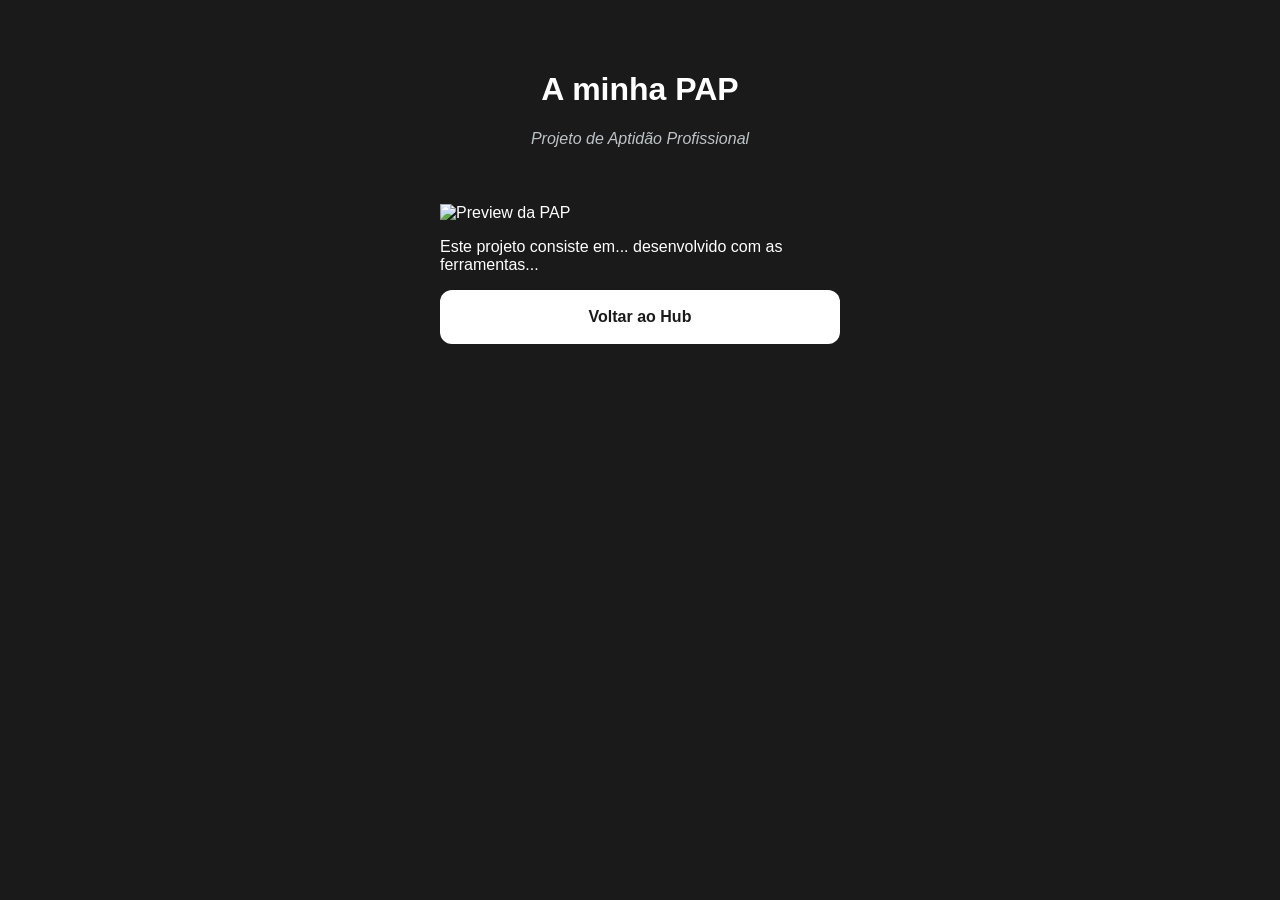
==== pap.html @ e946b07e "Create pap.html" ====
<!DOCTYPE html>
<html lang="pt">
<head>
 <meta charset="UTF-8">
 <meta name="viewport" content="width=device-width, initial-scale=1.0">
 <title>A minha PAP - My Creative Hub</title>
 <link rel="stylesheet" href="style.css">
 <link rel="manifest" href="manifest.json"></head>
<body>
 <header>
 <h1>A minha PAP</h1>
 <p class="bio">Projeto de Aptidão Profissional</p>
 </header>
 <main class="links-container">
 <div class="pap-content">
 <img src="assets/images/pap-preview.jpg" alt="Preview da PAP" class="papimage">
 <p class="pap-text">
 Este projeto consiste em... desenvolvido com as ferramentas...
 </p>
 </div>

 <a href="index.html" class="btn">Voltar ao Hub</a>
 </main>
</body>
</html>
---- style.css ----
/* Configurações gerais da página */
body {
 margin: 0;
 padding: 0;
 background-color: #1a1a1a; /* Cor de fundo escura (moderna) */
 color: white;
 font-family: 'Segoe UI', Tahoma, Geneva, Verdana, sans-serif;
 display: flex;
 flex-direction: column; /* Alinha elementos um por baixo do outro */
 align-items: center; /* Centra horizontalmente */
 min-height: 100vh;
}
header {
 margin-top: 50px;
 text-align: center;
}
/* Transforma a foto quadrada em redonda */
.avatar {
 width: 150px;
 height: 150px;
 border-radius: 50%; /* O segredo do círculo */
 border: 4px solid #3498db; /* Moldura azul à volta da foto */
 object-fit: cover; /* Garante que a foto não fica esticada */
}
.bio {
 color: #bdc3c7;
 font-style: italic;
}
/* Contentor dos botões */
.links-container {
 width: 90%;
 max-width: 400px;
 margin-top: 40px;
}
/* Estilo dos botões (links) */
.btn {
 display: block;
 background-color: white;
 color: #1a1a1a;
 text-decoration: none; /* Remove o sublinhado */
 padding: 18px;
 margin-bottom: 15px;
 border-radius: 12px; /* Cantos suaves */
 text-align: center;
 font-weight: bold;
 transition: 0.3s; /* Suaviza a animação de toque */
}
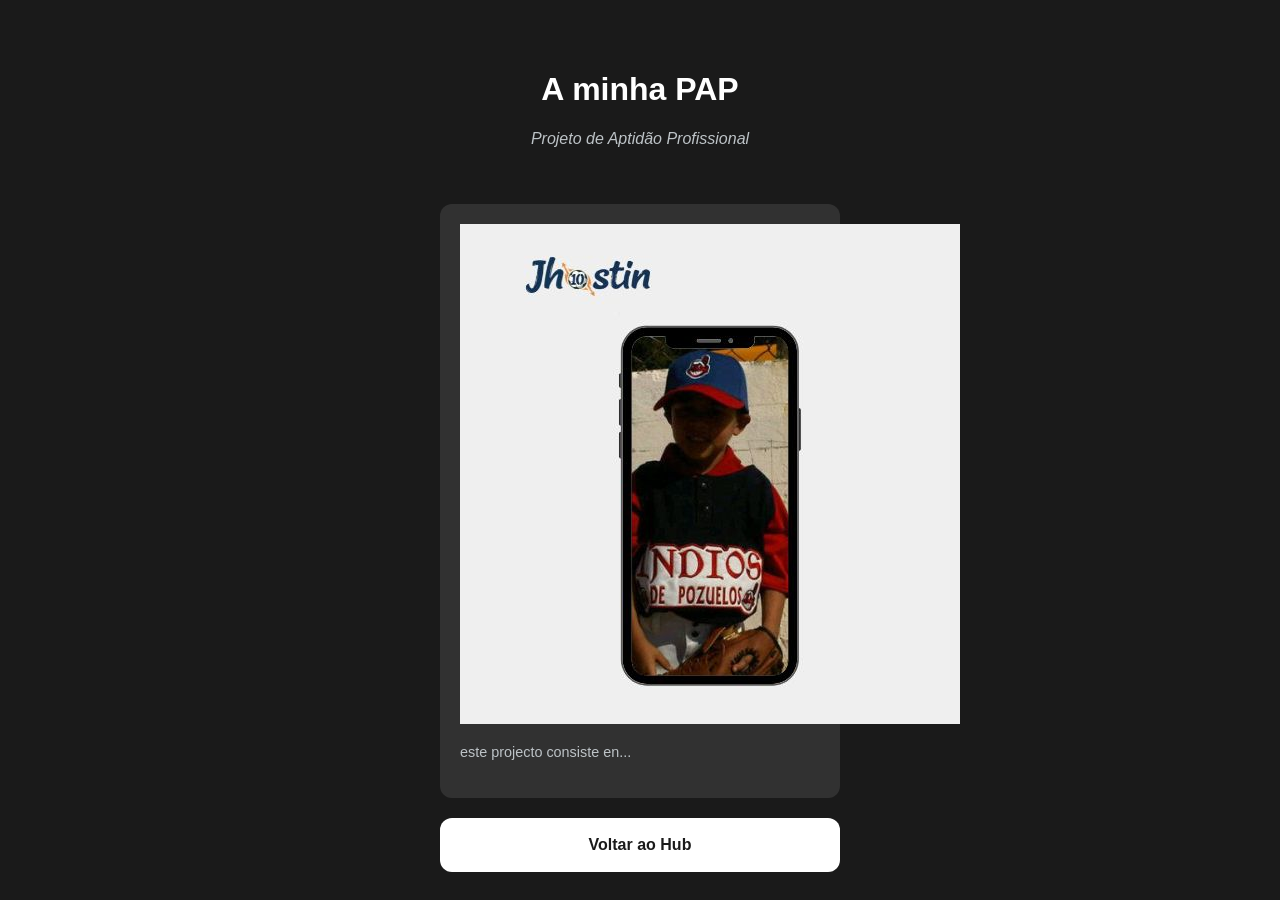
==== commit 14f48341: "Update pap.html" ====
--- a/pap.html
+++ b/pap.html
@@ -15,7 +15,7 @@
  <div class="pap-content">
  <img src="assets/images/pap-preview.jpg" alt="Preview da PAP" class="papimage">
  <p class="pap-text">
- Este projeto consiste em... desenvolvido com as ferramentas...
+ este projecto consiste en...
  </p>
  </div>
 
--- a/style.css
+++ b/style.css
@@ -44,4 +44,28 @@
  text-align: center;
  font-weight: bold;
  transition: 0.3s; /* Suaviza a animação de toque */
-}+}
+/* Cor de destaque para o botão da PAP */
+.btn-pap {
+ background-color: #2ecc71; /* Verde esmeralda */
+ color: white !important;
+}
+/* Estilo para o conteúdo descritivo */
+.pap-content {
+ background: rgba(255, 255, 255, 0.1);
+ padding: 20px;
+ border-radius: 12px;
+ margin-bottom: 20px;
+ text-align: left;
+}
+.pap-image {
+ width: 100%;
+ border-radius: 8px;
+ margin-bottom: 15px;
+ border: 2px solid #2ecc71;
+ }
+ .pap-text {
+ font-size: 0.9em;
+ line-height: 1.5;
+ color: #bdc3c7;
+}
